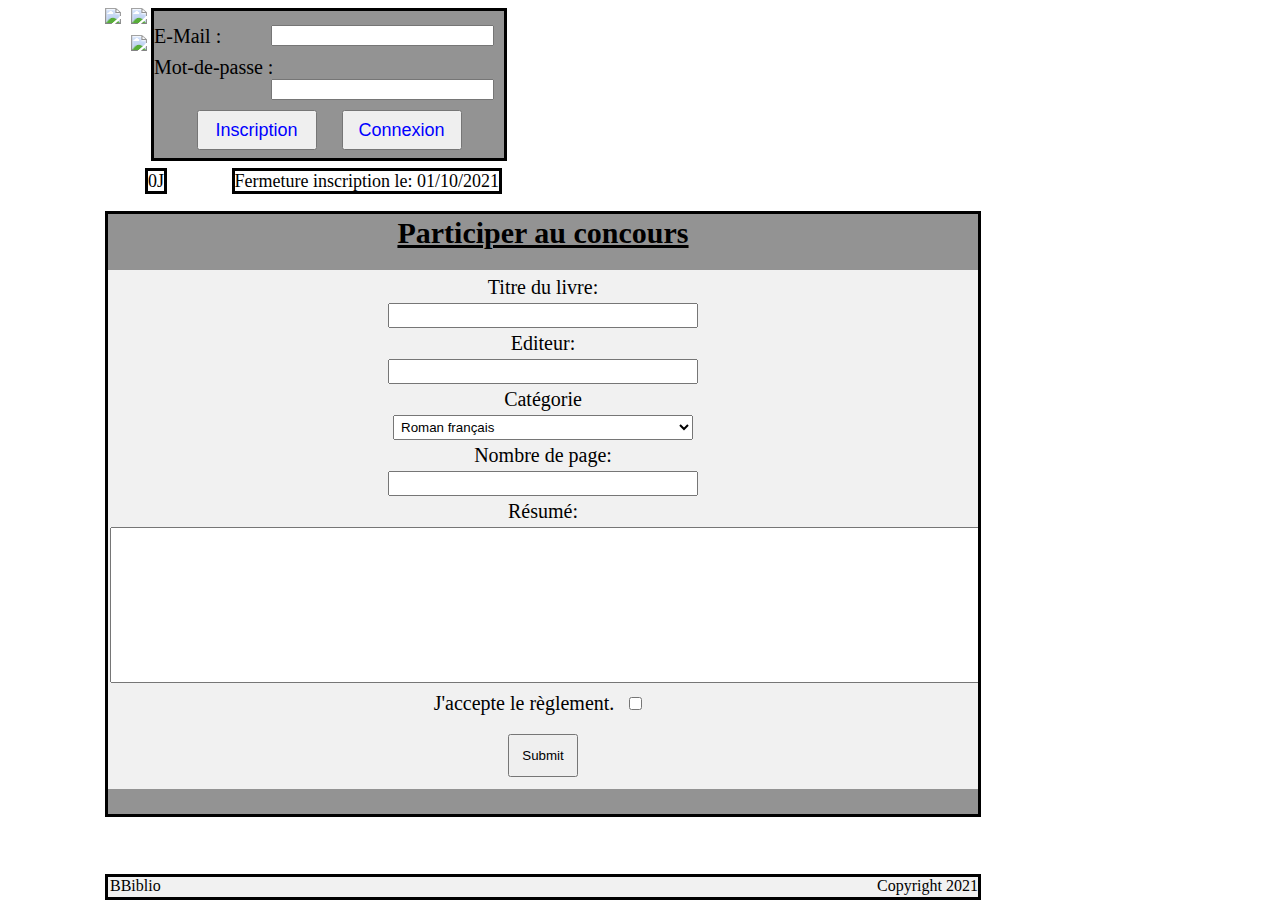
==== auteur-formulaire-livre.html @ 70b952a4 "Add files via upload" ====
<!DOCTYPE html>
<html>
<head>
	<meta charset="utf-8">
	<meta http-equiv="X-UA-Compatible" content="IE=edge">
	<meta name="viewport" content="width=device-width, initial-scale=1.0">
	<link rel="stylesheet" href="style.css"></style>
	<title>BBiblio - Formulaire Livre</title>
</head>
	<body>

	<div class="banniere">
		<a href="index.html">
			<img class="accueil" src="img/accueil.png">
		</a>
	<div class="menu">
		<ul>
			<li>
				<a href="reglement.html"><img class="reglement" src="img/reglement.png"></a>
			</li>
			<li>
				<a href="concours-2021.html">
				<img class="concours-2021" src="img/concours-2021.png"></a>
			</li>
		</ul>
	</div>
	<div class="connexion">
		<form class="connexForm">
			<label>E-Mail :
				<input type="text" class="encadre" name="username" required>
			</label>
			<label>Mot-de-passe :
				<input type="password" class="encadre" name="password" required>
			</label>
			<div class="bouton-co">
				<input type="button" class="bouton" name="" value="Inscription"onclick="window.location.href = 'inscription.html';">
				<input type="submit" class="bouton" name="" value="Connexion">
			</div>
		</form>
	</div>
	</div>

	<div class="barre">
		<span id="car"></span>
		<span>Fermeture inscription le: 01/10/2021</span>
	</div>


	<div class="contenu">
		<h1>Participer au concours</h1>
	<form id="formLivre" method="GET" action="index.html">
        <label class="formLivre">Titre du livre:</label>
        <input class="inputPetit" type="text" required>

        <label class="formLivre">Editeur:</label>
        <input class="inputPetit" type="text" required>

        <label class="formLivre">Catégorie</label>
        <select class="inputPetit">
            <option value="Aventure">Roman français</option>
            <option value="etranger">Roman étranger</option>
            <option value="documentaire">Documentaire</option>
            <option value="biographie">Biographie</option>
        </select>

        <label class="formLivre">Nombre de page:</label>
        <input class="inputPetit" type="text" required>

        <label class="formLivre">Résumé:</label>
        <textarea class="inputResume" name="resume" rows="10" cols="110" required></textarea>
        
        <label>J'accepte le règlement. <input type="checkbox"></label>
        <input type="submit">
	</form>
	</div>
						<!-- Après validation du formulaire, 
						un administrateur vérifiera et validera l'envoi ou non'-->
	<div class="pied">
        <span class="spied">BBiblio</span>
		<span class="spied2">Copyright 2021</span>
	</div>
	<script src="JavaScript.js"></script>
	</body>
</html>
---- style.css ----
body
{
	margin-left: auto;
	margin-right: auto;
	width: 1070px;
}

ul
{
	list-style: none;
	margin: 0px;
	padding: 0px;
}

.accueil
{
	padding-right: 10px;
	float: left;
}

.menu
{
	float: left;
}

.reglement
{
	padding: 0px 4px 4px 0px;

}

.concours-2021
{
	padding: 3px 4px 0px 0px;
}

.connexion
{
float: left;
width: 350px;
height:  147px;
border-color: black;
border-style: solid;
background-color: #939393;
}

form.connexForm
{
	padding-top: 10px;
}

label
{
	font-size: 20px;
	display: block;
	padding: 4px 0px;
}

.encadre
{
	float: right;
	margin-right: 10px;
	padding-right: 40px;
}

.bouton-co
{
text-align:  center;
font-size: 20px;
}

.bouton
{
	margin: 10px;
	width: 120px;
	height: 40px;
	color: blue;
	font-size: 18px;
}

/* barre */

.barre
{
	float: left;
	width: 845px;
	margin: 10px;
	height: 30px;

	font-size: 18px;
}

.barre > span
{
	border-style: solid;
	border-color: rgb(0, 0, 0);
	margin:  30px;
}

#year
{
	float: right;
}

#test
{
	width: 70px;
	font-size: 20px;
}

/* DROPDOWN */

.dropbtn 
{
	background-color: #939393;
	font-size: 18px;
	border: solid;
	cursor: pointer;
}
  

.dropdown 
{
	position: relative;
	display: inline-block;
}
  

.dropdown-content
{
	display: none;
	position: absolute;
	background-color: #f9f9f9;
	min-width: 70px;
	box-shadow: 0px 8px 16px 0px rgba(0,0,0,0.2);
	z-index: 1;
}
  
.dropdown-content a 
{
	color: black;
	padding: 12px 16px;
	text-decoration: none;
	display: block;
}
  

.dropdown-content a:hover 
{
	background-color: #f1f1f1
}
  
.dropdown:hover .dropdown-content
{
	display: block;
}
  

.dropdown:hover .dropbtn
{
	background-color: #3a3a3a;
}

/* CONTENU */

h1
{
	font-size: 30px;
	text-decoration: underline;
	text-align: center;
	margin-top: 2px;
}

p
{
	padding: 2px;
	white-space: pre-line;
}

.contenu
{
	float: left;
	border-style: solid;
	border-color: black;
	width: 870px;;
	height: 600px;
	background-color: #939393;
	overflow: auto;
}

.colGauche, .colDroite
{
	float: left;
	width: 25%;
	padding: 60px 100px 40px 100px;
	text-align: center;
}

/* Pied de page */

.pied
{
	border-style: solid;
	border-color: black;
	position: absolute;
	bottom: 0;
	width: 870px;
	height: 20px;
	background-color: #f1f1f1;
}

.spied
{
	padding: 2px;
}

.spied2
{
	float: right;
}

/* CONTENU INDEX */

.flex-container > div.2020
{
	display: none;
}

.flotte
{
	float: left;
}

/* CONTENU CONCOURS-2021 */

.flex-container
{
	display: flex;
	flex-wrap: wrap;
	align-items: center;
	justify-content: center;
}

.flex-container > div
{
	background-color: #f1f1f1;
	width: 350px;
	height: 225px;
	margin: 0px 30px 30px;
}

.vote
{
	height: 16%;
	width: 56%;
	margin-left: 43%;
	border-style: solid;
	border-color: red;
	background-color: #f1f1f1;
}

.test, .test2
{
	float: left;
	padding-right: 15%
}

/* PAGE AUTEUR */

.grid-container
{
	display: grid;
	grid-template-columns: auto auto auto;
	grid-gap: 10px;
	padding: 5px;
}

.grid-container > div
{
	background-color: black;
}

.item2
{
	grid-column: 2/3;
	grid-row: 1/3;
}

.contenu input
{
	padding: 12px;
	margin: 10px;
}

/* Page inscription */

#sexe, #status
{
	padding: 12px 55px;
	margin: 10px;
}

#msg
{
	float: left;
	border-style: solid;
	color: red;
	font-size: 20px;
	visibility: hidden;
}

#oeuvre
{
	border-style: solid;
	border-color: red;
	height: 2000px;
}

/* Gagnant */

.flotte2
{
	margin: 0px;
	float: left;
}

.info-livre
{
	line-height: 23px;
	font-size: 18px;
	background-color:#f1f1f1;
}

/* Bloc de droite */

.bloc-droit
{
    width: 180px;
    height: 600px;
    margin-top: 50px;
    float: right;
    border-style: solid;
    border-color: black;
    background-color: #f1f1f1;
}

.tri
{
	text-align: center;
	font-size: 25px;
	margin: 0px;
	text-decoration: underline;
}

/* Page du formulaire de participation concours */

#formLivre
{
	padding: 2px;
	background-color: #f1f1f1;
	text-align: center;
	font-size: 2px !important;
}

.inputPetit
{
	padding: 3px !important;
	margin: 0px !important;
	width: 300px;
}
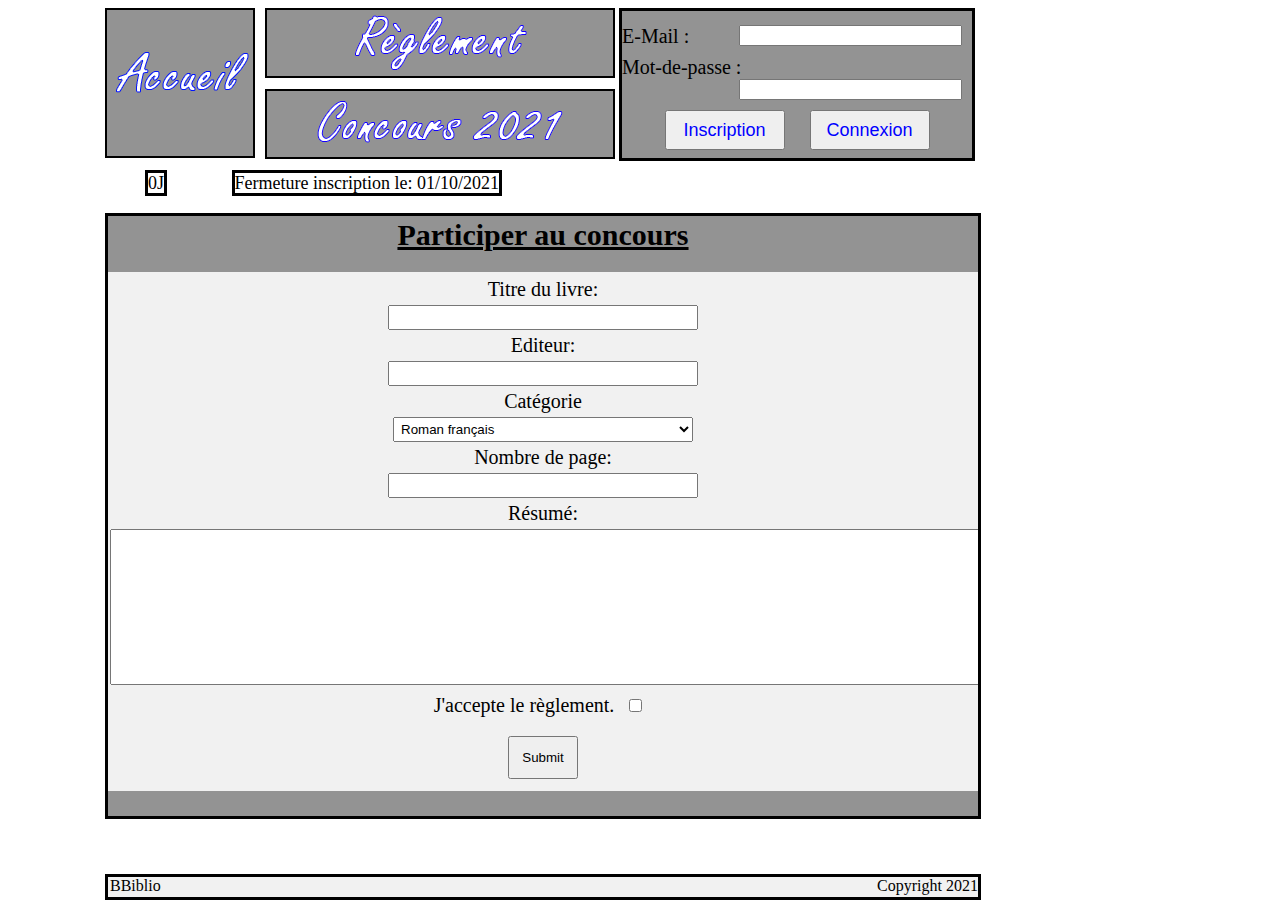
==== commit 411f16ac: "Add files via upload" ====
--- a/auteur-formulaire-livre.html
+++ b/auteur-formulaire-livre.html
@@ -4,23 +4,23 @@
 	<meta charset="utf-8">
 	<meta http-equiv="X-UA-Compatible" content="IE=edge">
 	<meta name="viewport" content="width=device-width, initial-scale=1.0">
-	<link rel="stylesheet" href="style.css"></style>
+	<link rel="stylesheet" href="style.css">
 	<title>BBiblio - Formulaire Livre</title>
 </head>
 	<body>
 
 	<div class="banniere">
 		<a href="index.html">
-			<img class="accueil" src="img/accueil.png">
+			<img class="accueil" alt="bouton-accueil" src="img/accueil.png">
 		</a>
 	<div class="menu">
 		<ul>
 			<li>
-				<a href="reglement.html"><img class="reglement" src="img/reglement.png"></a>
+				<a href="reglement.html"><img class="reglement"  alt="Bouton-règlement" src="img/reglement.png"></a>
 			</li>
 			<li>
 				<a href="concours-2021.html">
-				<img class="concours-2021" src="img/concours-2021.png"></a>
+				<img class="concours-2021" alt="Bouton-concours" src="img/concours-2021.png"></a>
 			</li>
 		</ul>
 	</div>
@@ -33,8 +33,8 @@
 				<input type="password" class="encadre" name="password" required>
 			</label>
 			<div class="bouton-co">
-				<input type="button" class="bouton" name="" value="Inscription"onclick="window.location.href = 'inscription.html';">
-				<input type="submit" class="bouton" name="" value="Connexion">
+				<input type="button" class="bouton" value="Inscription"onclick="window.location.href = 'inscription.html';">
+				<input type="submit" class="bouton" value="Connexion">
 			</div>
 		</form>
 	</div>
--- a/style.css
+++ b/style.css
@@ -263,6 +263,14 @@
 {
 	float: left;
 	padding-right: 15%
+}
+
+.bPart
+{
+	padding: 15px 85px;
+	font-size: 20px;
+	margin: 10%;
+	border-color: black;
 }
 
 /* PAGE AUTEUR */
